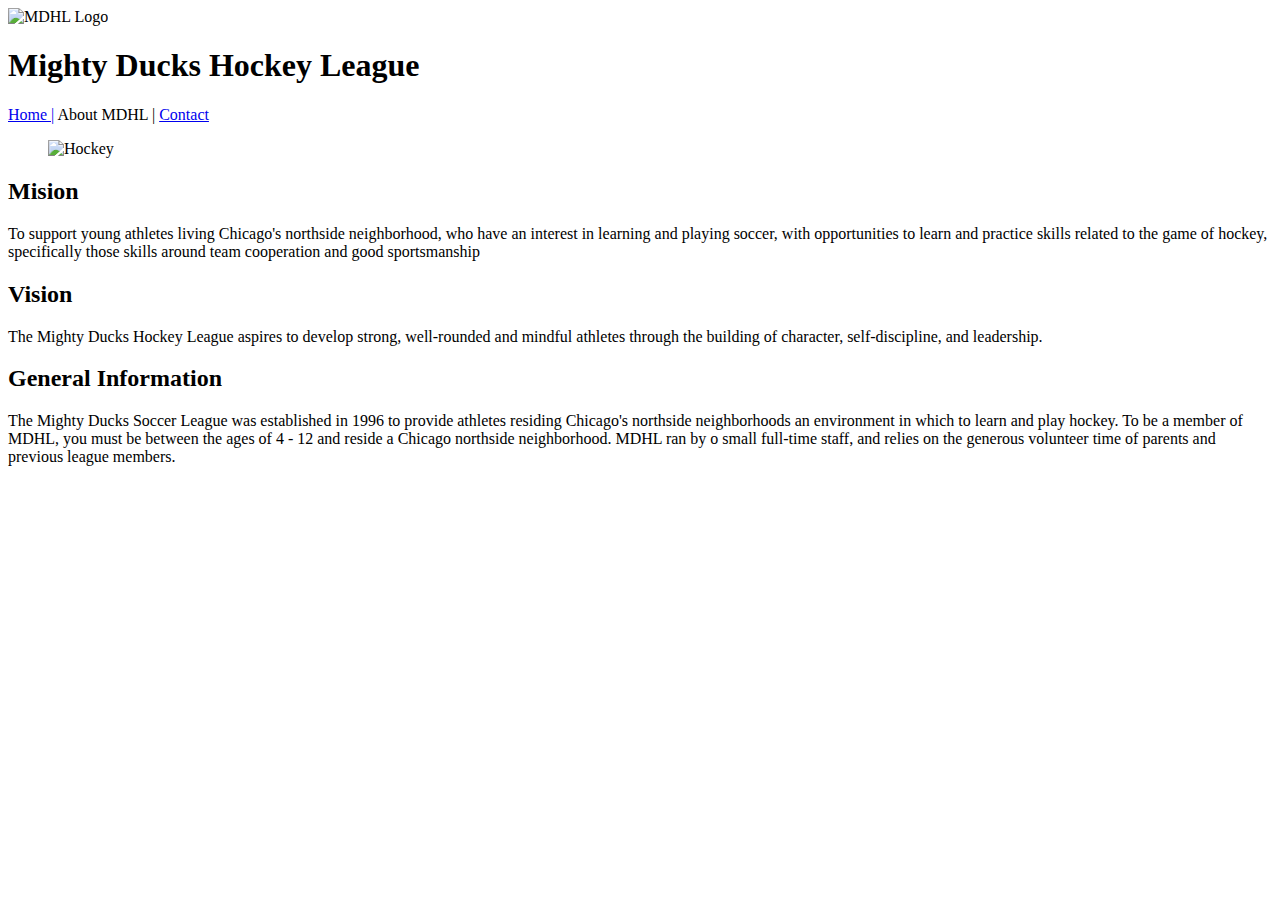
==== MDHLsite/aboutMDHL.html @ 0af2a79d "Agrego los Html de las 3 paginas" ====
<!DOCTYPE html>
<html lang="en">
<head>
    <meta charset="UTF-8">
    <meta http-equiv="X-UA-Compatible" content="IE=edge">
    <meta name="viewport" content="width=device-width, initial-scale=1.0">
    <title>Mighty Ducks Hockey League</title>
    <link rel="shortcut icon" href="/email_and_files_task1/img/LogoMightyducks-01.png">
</head>
<body>
    <main>
        <img src="/email_and_files_task1/img/LogoMightyducks-01.png" alt="MDHL Logo" width="120">
        <h1> Mighty Ducks Hockey League</h1>
        <nav> 
            <p>
            <a href="./"> Home |</a>
            About MDHL |
            <a href="/email_and_files_task1/MDHLsite/contact.html">Contact</a>
        </p>
        </nav>
    </main>
    <figure> <img src="/email_and_files_task1/img/hockey2.jpg" alt="Hockey" width="500"></figure>
    <section>
    <h2>Mision</h2>
    <p></p>
        To support young athletes living Chicago's northside neighborhood, who have an interest in 
        learning and playing soccer, with opportunities to learn and practice skills related to the game of 
        hockey, specifically those skills around team cooperation and good sportsmanship
        <h2>Vision</h2>
        <p> The Mighty Ducks Hockey League aspires to develop strong, well-rounded and mindful athletes 
        through the building of character, self-discipline, and leadership.</p>
        <h2>General Information  </h2>
        <p> The Mighty Ducks Soccer League was established in 1996 to provide athletes residing 
            Chicago's northside neighborhoods an environment in which to learn and play hockey. To be a 
            member of MDHL, you must be between the ages of 4 - 12 and reside a Chicago northside 
            neighborhood. MDHL ran by o small full-time staff, and relies on the generous volunteer time of 
            parents and previous league members. </p>
        </section>
    </body>
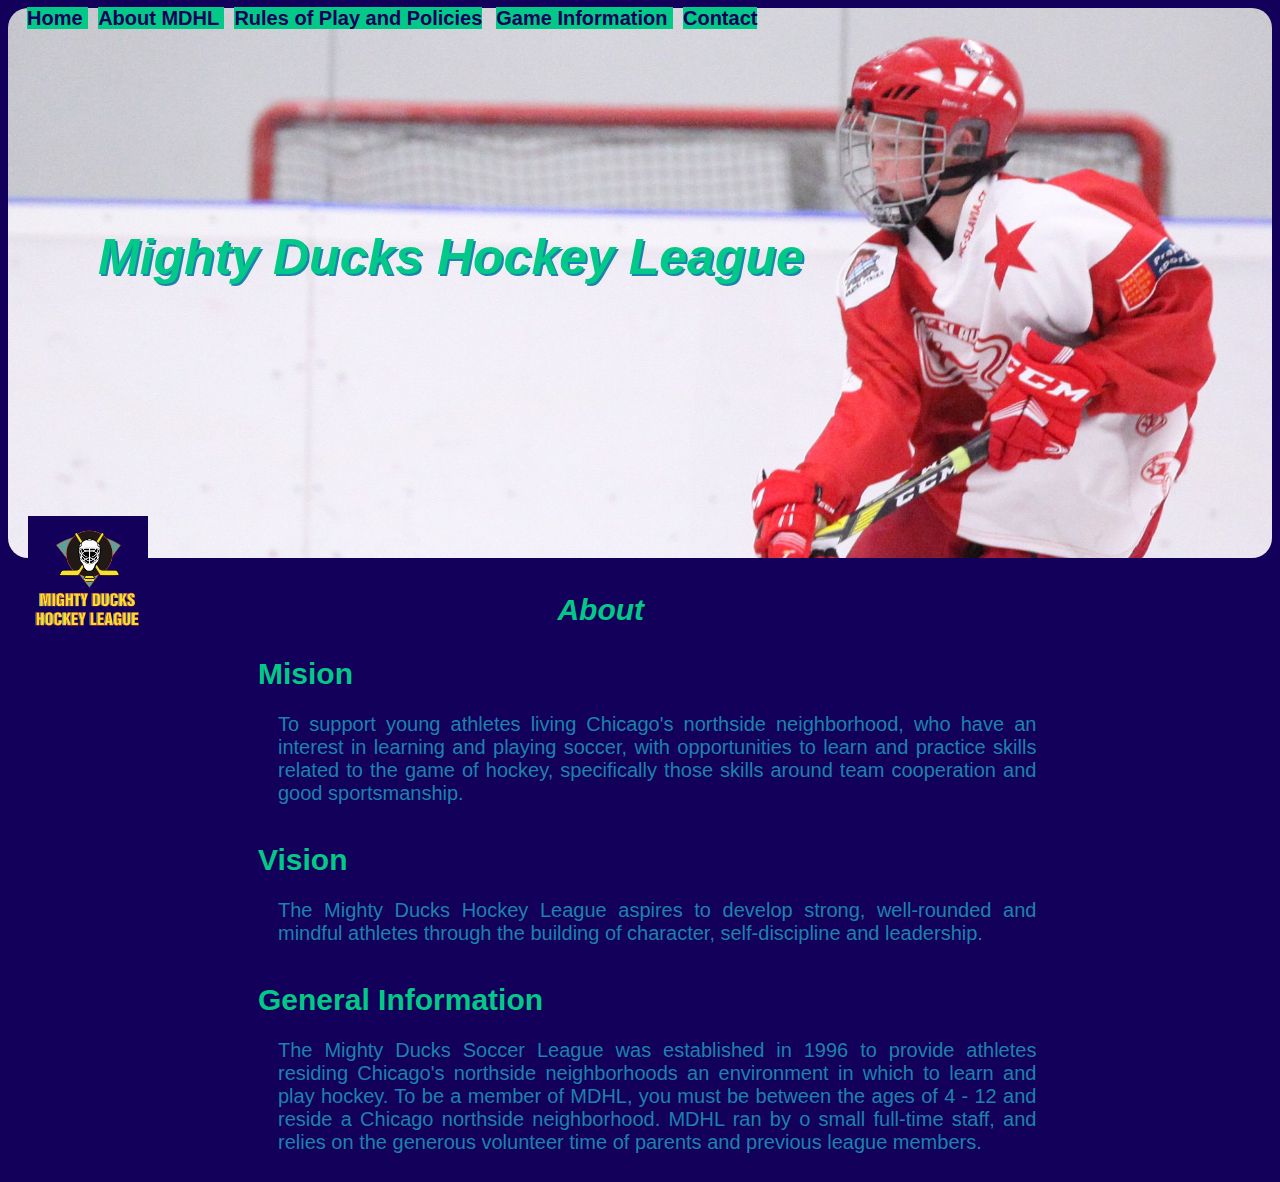
==== commit 909a364b: "Cambios en los códigos y css" ====
--- a/MDHLsite/aboutMDHL.html
+++ b/MDHLsite/aboutMDHL.html
@@ -5,35 +5,45 @@
     <meta http-equiv="X-UA-Compatible" content="IE=edge">
     <meta name="viewport" content="width=device-width, initial-scale=1.0">
     <title>Mighty Ducks Hockey League</title>
-    <link rel="shortcut icon" href="/email_and_files_task1/img/LogoMightyducks-01.png">
+    <link rel="shortcut icon" href="/assets/LogoMightyducks-01.png">
+    <link rel="stylesheet" href="./styles3.css">
 </head>
 <body>
+    <header>
+        <h1> Mighty Ducks Hockey League</h1>
+        </header>
+        <div class="upcoming">
+        <h2> About </h2>
+        <figure class="logo">
+            <img src="/assets/LogoMightyducks-01.png" alt="logo" width="120">
+        </figure>
+        </div>
+    <nav> 
+            <a href="./"> Home </a> 
+            <a href="/MDHLsite/aboutMDHL.html"> About MDHL   </a> 
+            <a href="/MDHLsite/rules_policies.html"> Rules of Play and Policies</a>
+            <a href="/MDHLsite/game_information.html"> Game Information </a>
+            <a href="/MDHLsite/contact.html">Contact</a>
+        </nav>
     <main>
-        <img src="/email_and_files_task1/img/LogoMightyducks-01.png" alt="MDHL Logo" width="120">
-        <h1> Mighty Ducks Hockey League</h1>
-        <nav> 
-            <p>
-            <a href="./"> Home |</a>
-            About MDHL |
-            <a href="/email_and_files_task1/MDHLsite/contact.html">Contact</a>
-        </p>
-        </nav>
-    </main>
-    <figure> <img src="/email_and_files_task1/img/hockey2.jpg" alt="Hockey" width="500"></figure>
-    <section>
-    <h2>Mision</h2>
-    <p></p>
+        <section>
+            <h3>Mision</h3>
+        <p class="parrafo">
         To support young athletes living Chicago's northside neighborhood, who have an interest in 
         learning and playing soccer, with opportunities to learn and practice skills related to the game of 
-        hockey, specifically those skills around team cooperation and good sportsmanship
-        <h2>Vision</h2>
-        <p> The Mighty Ducks Hockey League aspires to develop strong, well-rounded and mindful athletes 
-        through the building of character, self-discipline, and leadership.</p>
-        <h2>General Information  </h2>
-        <p> The Mighty Ducks Soccer League was established in 1996 to provide athletes residing 
+        hockey, specifically those skills around team cooperation and good sportsmanship.
+        </p>
+            <h3>Vision</h3>
+        <p class="parrafo"> The Mighty Ducks Hockey League aspires to develop strong, well-rounded and mindful athletes 
+        through the building of character, self-discipline and leadership.</p>
+            <h3>General Information  </h3>
+        <p class="parrafo"> 
+            The Mighty Ducks Soccer League was established in 1996 to provide athletes residing 
             Chicago's northside neighborhoods an environment in which to learn and play hockey. To be a 
             member of MDHL, you must be between the ages of 4 - 12 and reside a Chicago northside 
             neighborhood. MDHL ran by o small full-time staff, and relies on the generous volunteer time of 
             parents and previous league members. </p>
         </section>
-    </body>+    </main>
+</body>
+</html>--- a/MDHLsite/styles3.css
+++ b/MDHLsite/styles3.css
@@ -0,0 +1,123 @@
+*{
+    background-color: #13005A;
+    box-sizing: border-box;
+}
+header{
+    background-image: url(/assets/hockey2.jpg);
+    background-size: cover;
+    color: #03C988 ;
+    font-size: 25px;
+    font-style: oblique;
+    font-family: 'Trebuchet MS', 'Lucida Sans Unicode', 'Lucida Grande', 'Lucida Sans', Arial, sans-serif;
+    background-position: top;
+    border-radius: 20px;
+    height: 550px;
+    text-align: center;
+}
+h1{
+    margin-top: 220px;
+    margin-left: 90px;
+    position: absolute;
+    text-align: center;
+    background-color: transparent;
+    text-shadow: 2px 2px #1C82AD;
+}
+nav{
+    left: 2px;
+    top: 5px;
+    position: absolute;
+    font-weight: bolder;
+    background-color: transparent;
+
+}
+a, .a{
+    font-family: 'Trebuchet MS', 'Lucida Sans Unicode', 'Lucida Grande', 'Lucida Sans', Arial, sans-serif;
+    background-color: #03C988;
+    text-decoration:none;
+    color:#13005A;
+    margin: 5px;
+    position: relative;
+    left: 20px;
+    top: 2px;
+    font-size: 20px;
+    width: auto;
+}
+.upcoming{
+
+    display: block;
+    max-block-size: 80px;
+    width: 93%;
+}
+.upcoming>h2{
+    text-align: center;
+    font-family: 'Trebuchet MS', 'Lucida Sans Unicode', 'Lucida Grande', 'Lucida Sans', Arial, sans-serif;
+    position: relative;
+    font-size: 30px;
+    font-style: italic;
+    color: #03C988 ;
+    position: relative;
+    top: 10px;
+}
+
+.logo{
+    position: absolute;
+    margin-left: 20px;
+    display: block;
+    border-radius: 20px;
+    bottom: 50px;
+    top: 500px;
+}
+p{
+    top: 2px;
+    display: block;
+    color:#1C82AD;
+    position: relative;
+    left: 20px;
+    margin-top: 50px;
+    margin-bottom: 50px;
+    font-size: 20px;
+}
+main>section{
+    position: relative;
+    text-align: justify;
+    font-family: 'Trebuchet MS', 'Lucida Sans Unicode', 'Lucida Grande', 'Lucida Sans', Arial, sans-serif;
+    left: 250px;
+    width: 60%;
+}
+h3{
+    color: #03C988 ;
+    position: relative;
+    top: 10px;
+    font-size: 30px;
+}
+.parrafo {
+    color: #1C82AD ;
+    margin-top: 30px;
+    margin-bottom: 30px;
+    display: block;
+}
+.mail{
+    background-color: transparent;
+    color: white;
+    font-style: oblique;
+    text-decoration: none;
+}
+.games {
+    text-decoration: underline;
+}
+h2{
+    color: #03C988 ;
+    position: relative;
+    top: 10px;
+    left: 5px;
+    font-size: 30px;
+}
+table{
+    position: relative;
+    text-align: justify;
+    font-family: 'Trebuchet MS', 'Lucida Sans Unicode', 'Lucida Grande', 'Lucida Sans', Arial, sans-serif;
+    left: 250px;
+    width: 40%;
+    color: #9F73AB;
+}
+
